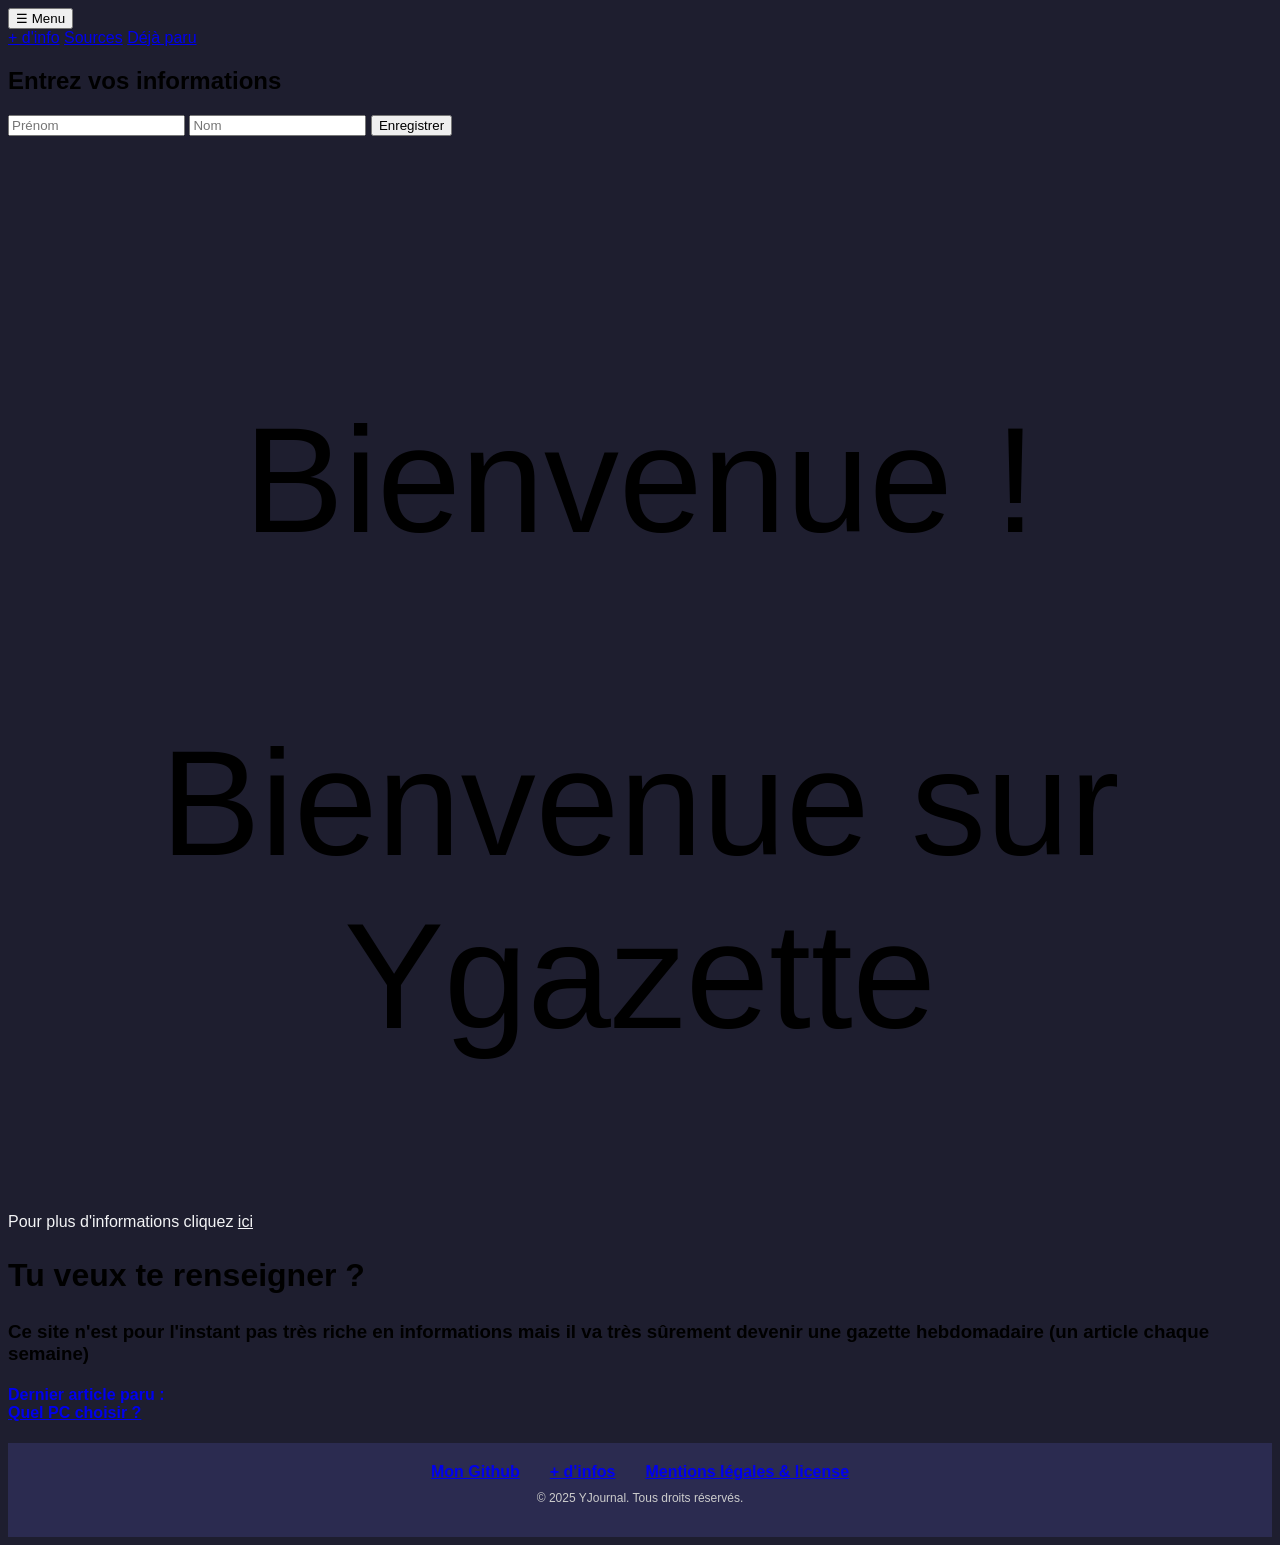
==== htdocs/index.html @ d7426361 "Update message about site content richness" ====
<html>
<head>
    <meta charset="UTF-8">
    <meta name="viewport" content="width=device-width, initial-scale=1.0">
    <link rel="icon" href="/favicon.png" type="image/x-icon">
    <link rel="apple-touch-icon" href="/favicon.png">
    <meta name="description" content="Bienvenue sur Yjournal, découvrez mes articles courts et simples à lire sur toutes sortes de sujet.">
    <link rel="canonical" href="https://yjournal.great-site.net">
    <title>Yjournal</title>
</head>
<body bgcolor="#1E1E2F" style="font-family: Comic Sans MS, Arial, sans-serif;">
    <link rel="stylesheet" href="stylesheet.css">
    <button id="menuBtn" class="menu-btn">☰ Menu</button>
    <div id="menuLinks" class="menu-links">
    <a class="principale" href="Plus d'information.html">+ d'info</a>
    <a class="principale" href="sources.html">Sources</a>
    <a class="principale" href="article/déjà_paru.html">Déjà paru</a>
    </div>
 <div id="popup" class="popup">
   <div class="popup-contenu">
     <h2>Entrez vos informations</h2>
     <input type="text" id="prenom" placeholder="Prénom">
     <input type="text" id="nom" placeholder="Nom">
     <button id="saveBtn">Enregistrer</button>
   </div>
 </div>
    <br><br><br><br><br><br>
    <div id="main-content">
    <p style="text-align: center;font-size: 150px; font-family: Arial, sans-serif;" class="couleur" id="hellow">Bienvenue !</p>
    </div>
    <p style="text-align: center;font-size: 150px; font-family: Arial, sans-serif;" class="couleur" id="titre_ombre">Bienvenue sur Ygazette</p>
    <p style="color: #F3F4F6;">Pour plus d'informations cliquez <a href="Plus d'information.html" style="color: #F3F4F6">ici</a></p>
    <h2 class="couleur" style="font-size: 200%;">Tu veux te renseigner ?</h2>
    <h3 class="couleur">Ce site n'est pour l'instant pas très riche en informations mais il va très sûrement devenir une gazette hebdomadaire (un article chaque semaine)</h3>
    <h4 class="couleur"><a href="article/informatique/quel_pc_choisir.html" class="acouleur" style="text-decoration: none;">Dernier article paru : <div style="text-decoration: underline;" class="acouleur">Quel PC choisir ?</div></a></h4>
    <footer style="background-color:#2b2b50; color:#ffffff; padding:20px 0; text-align:center; font-family: Arial, sans-serif;">
  <div style="max-width:1000px; margin:0 auto; display:flex; justify-content:center; gap:30px; flex-wrap:wrap;">
    <a href="https://github.com/apprenti2012"  class="footer"style="font-weight:bold;">Mon Github</a>
    <a href="Plus d'information.html"  class="footer"style="font-weight:bold;">+ d'infos</a>
    <a href="license.html"  class="footer"style="font-weight:bold;">Mentions légales & license</a>
  </div>
  <p style="margin-top:10px; font-size:12px; color:#cccccc;">© 2025 YJournal. Tous droits réservés.</p>
</footer>
<script src="javascript.js"></script>
</body>
</html>
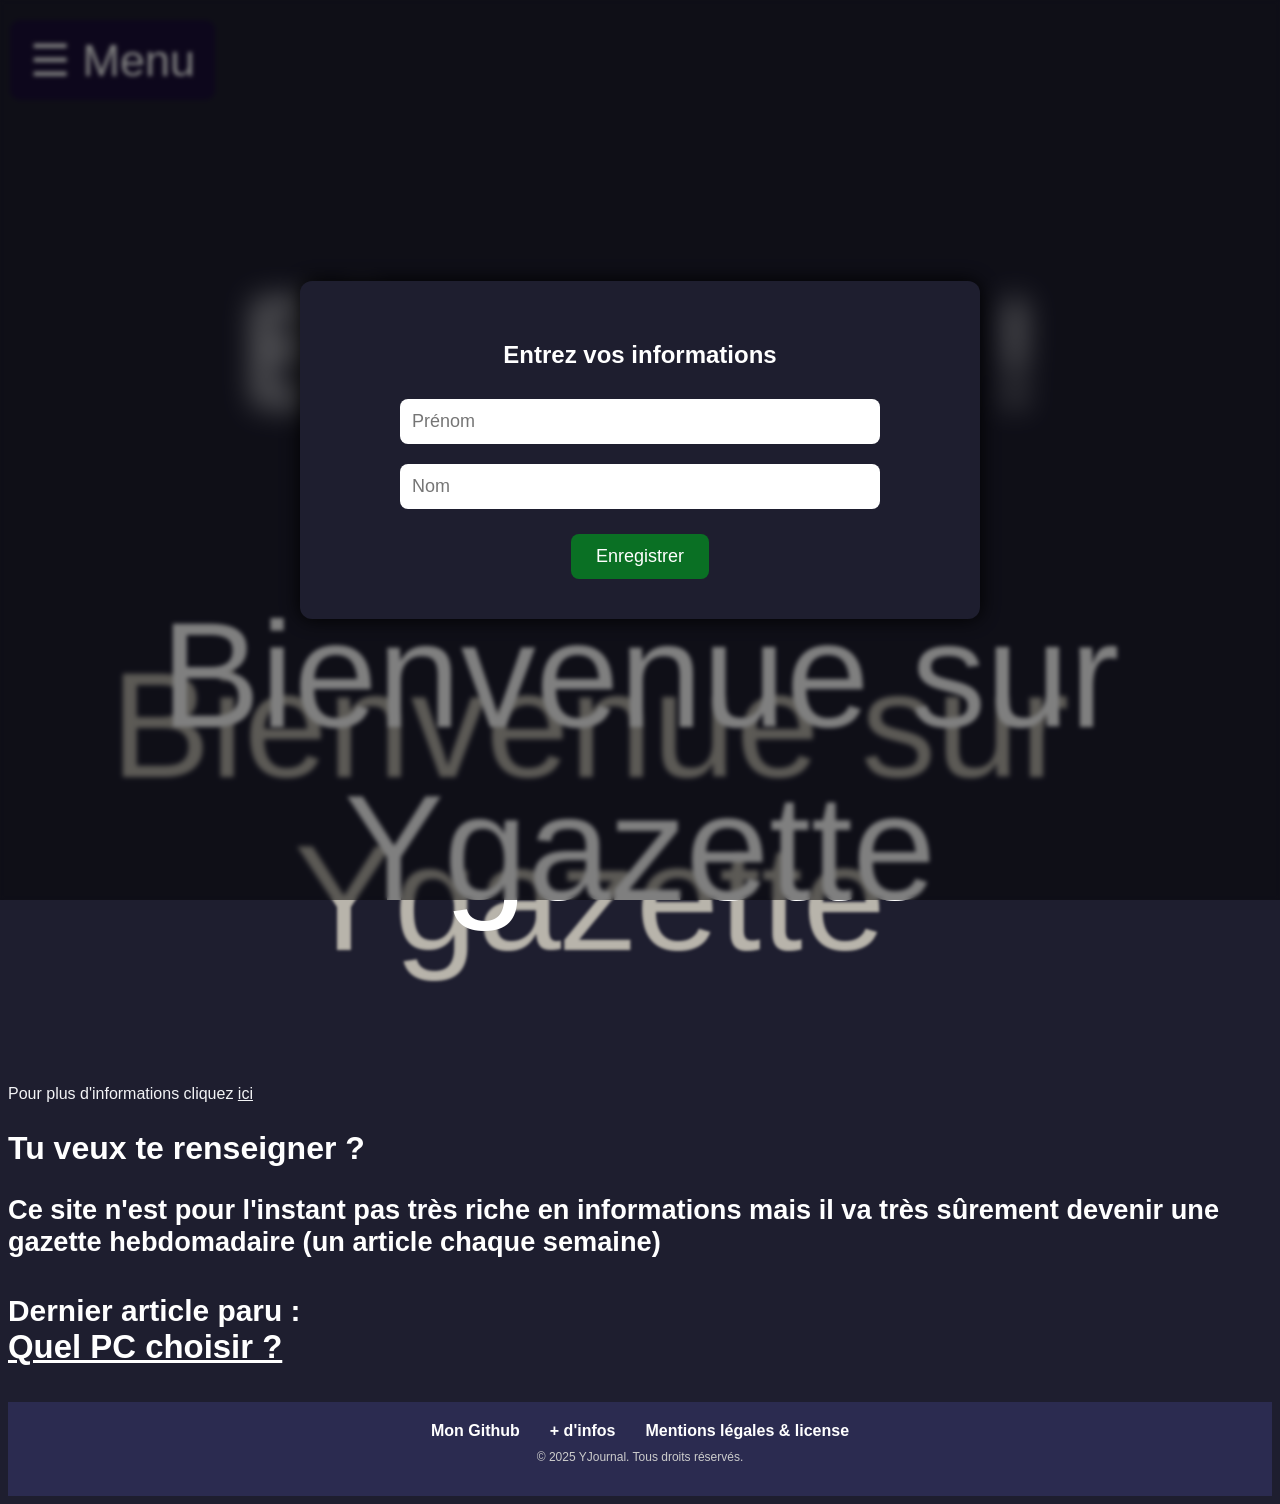
==== commit 0e3da732: "Change stylesheet link from stylesheet.css to styles.css" ====
--- a/htdocs/index.html
+++ b/htdocs/index.html
@@ -9,21 +9,21 @@
     <title>Yjournal</title>
 </head>
 <body bgcolor="#1E1E2F" style="font-family: Comic Sans MS, Arial, sans-serif;">
-    <link rel="stylesheet" href="stylesheet.css">
+    <link rel="stylesheet" href="styles.css">
     <button id="menuBtn" class="menu-btn">☰ Menu</button>
     <div id="menuLinks" class="menu-links">
     <a class="principale" href="Plus d'information.html">+ d'info</a>
     <a class="principale" href="sources.html">Sources</a>
     <a class="principale" href="article/déjà_paru.html">Déjà paru</a>
     </div>
- <div id="popup" class="popup">
-   <div class="popup-contenu">
-     <h2>Entrez vos informations</h2>
-     <input type="text" id="prenom" placeholder="Prénom">
-     <input type="text" id="nom" placeholder="Nom">
-     <button id="saveBtn">Enregistrer</button>
-   </div>
- </div>
+<div id="popup" class="popup">
+    <div class="popup-contenu">
+        <h2>Entrez vos informations</h2>
+        <input type="text" id="prenom" placeholder="Prénom">
+        <input type="text" id="nom" placeholder="Nom">
+        <button id="saveBtn">Enregistrer</button>
+    </div>
+</div>
     <br><br><br><br><br><br>
     <div id="main-content">
     <p style="text-align: center;font-size: 150px; font-family: Arial, sans-serif;" class="couleur" id="hellow">Bienvenue !</p>
--- a/htdocs/styles.css
+++ b/htdocs/styles.css
@@ -0,0 +1,291 @@
+p {
+  margin-bottom: 1em;
+}
+.principale {
+    text-decoration: none;
+    padding: 20px 30px;
+    background-color: #1b0f38;
+    color: #ffffff;
+    display: inline-flex;
+    height: 15px;
+    margin-left: -5px;
+    font-size: 200%;
+    align-items: center;
+    font-family: Comic Sans MS, Arial, sans-serif;
+}
+/* Bouton menu fixe à gauche */
+.menu-btn {
+  position: fixed;
+  top: 20px;
+  left: 10px;
+  z-index: 1000;
+  height: 80px;           /* même hauteur que les liens */
+  padding: 0 20px;
+  font-size: 45px;
+  border-radius: 10px;
+  background-color: #1b0f38;
+  color: white;
+  border: none;
+  cursor: pointer;
+  display: flex;
+  align-items: center;
+  justify-content: center;
+}
+
+/* Conteneur du menu (bande horizontale) */
+.menu-links {
+  position: fixed;
+  top: 20px;              /* aligné avec le bouton */
+  left: 0;                 /* départ hors écran à gauche */
+  display: flex;           /* bande horizontale */
+  gap: 5px;                /* petite marge entre les liens */
+  z-index: 999;
+  transform: translateX(-100%); /* hors écran au départ */
+  transition: transform 0.5s ease;
+}
+
+/* Menu visible : plus à droite pour ne pas toucher le bouton */
+.menu-links.show {
+  transform: translateX(calc(130px + 80px)); 
+  /* 10px = left du bouton, 80px = largeur approximative du bouton + marge */
+}
+
+/* Liens principale alignés comme le bouton */
+.menu-links .principale {
+  display: flex;
+  align-items: center;
+  justify-content: center;
+  height: 80px;          /* même hauteur que le bouton */
+  padding: 0 25px;       /* plus de largeur pour que seuls les coins se touchent */
+  background-color: #1b0f38;
+  color: white;
+  text-decoration: none;
+  font-size: 45px;
+  border-radius: 10px;
+  white-space: nowrap;
+}
+
+.menu-links .principale:hover {
+  background-color: #0a7024;
+}
+
+.couleur{
+    color: #ffffff;
+    font-size: 170%;
+}
+.decoration{
+    color: #ffffff;
+    text-decoration: none;
+}
+.bouton_plth{
+    display: inline-block;
+    text-align: center;
+    border: 2px solid white;
+    text-decoration: none;
+    color: transparent;
+    background-color: #0000FF;
+    border-radius: 30px;
+    height: 60px ;
+    width: 10px;
+    font-size: 40px;
+    transition: background-color 2s, color 2s, width 2s;
+    cursor: pointer;
+    white-space: nowrap;
+}
+.bouton_plth:hover{
+    color: #f7f705;
+    background-color: black;
+    width: 670px;
+}
+.bouton_num{
+    display: inline-block;
+    border: 2px solid white;
+    text-decoration: none;
+    text-align: center;
+    color: transparent;
+    background-color: #77ff0f;
+    border-radius: 30px;
+    white-space: nowrap;
+    width: 10px;
+    height: 60px;
+    font-size: 40px;
+    cursor: pointer;  
+    transition: background-color 2s, color 2s, width 2s; 
+}
+.bouton_num:hover{
+    color: #f7f705;
+    background-color: black;
+    width: 350px; 
+     
+}
+.bouton_cook{
+    display: inline-block;
+    border: 2px solid white;
+    text-decoration: none;
+    text-align: center;
+    color: transparent;
+    background-color: #e34245;
+    border-radius: 30px;
+    white-space: nowrap;
+    width: 10px;
+    height: 60px;
+    font-size: 40px;
+    cursor: pointer;  
+    transition: background-color 2s, color 2s, width 2s; 
+}
+.bouton_cook:hover{
+    color: #f7f705;
+    background-color: black;
+    width: 400px;     
+}
+.titre_pgph{
+    text-decoration: underline;
+    font-size: 50px;
+    color: #ffffff;
+}
+ 
+.acouleur{
+    color: #ffffff;
+    font-size: 110%;
+    text-decoration: none;
+    transition: color 0.5s;
+}
+.acouleur:hover{
+    color: #0b9645;
+}
+.footer{
+  color: #ffffff;  
+  text-decoration: none;
+  transition: color 0.5s;
+}
+.footer:hover{
+    color: #0b9645;
+    text-decoration: underline;
+}
+.liste{
+    white-space: nowrap;
+}
+    .popup {
+      position: fixed;
+      top: 0; left: 0; right: 0; bottom: 0;
+      background: rgba(0, 0, 0, 0.5); 
+      align-items: center;
+      justify-content: center;
+      z-index: 9999;
+      backdrop-filter: blur(2px);
+      display: none;
+    }
+
+/* Flou appliqué UNIQUEMENT au contenu */
+.flou {
+    filter: blur(15px);
+    pointer-events: none;
+}
+
+/* Style du popup (invisible au départ) */
+.popup {
+    position: fixed;
+    top: 0; 
+    left: 0;
+    right: 0;
+    bottom: 0;
+    background: rgba(0, 0, 0, 0.5); 
+    display: none;                  /* Caché par défaut */
+    align-items: center;            /* Centré verticalement */
+    justify-content: center;        /* Centré horizontalement */
+    z-index: 9999;
+    backdrop-filter: blur(2px);
+}
+
+/* Contenu de la fenêtre popup */
+.popup-contenu {
+    background: #1E1E2F;
+    padding: 40px;
+    border-radius: 12px;
+    box-shadow: 0 0 20px black;
+    text-align: center;
+    width: 600px;      /* Largeur raisonnable */
+    max-width: 90%;    /* S’adapte aux écrans petits */
+    color: white;
+}
+
+/* Champ de texte dans le popup */
+.popup-contenu input {
+    width: 80%;
+    margin: 10px 0;
+    padding: 12px;
+    font-size: 18px;
+    border-radius: 8px;
+    border: none;
+    outline: none;
+}
+.popup-contenu button {
+    margin-top: 15px;
+    padding: 12px 25px;
+    font-size: 18px;
+    border: none;
+    border-radius: 8px;
+    cursor: pointer;
+    background-color: #0a7024;
+    color: white;
+    transition: background-color 0.3s;
+}
+
+.popup-contenu button:hover {
+    background-color: #0d9f36;
+}
+
+.img{
+    background-image: url(article/actu_politique/image/img1.jpg);
+    background-size: cover;
+    background-position: center;
+    height: 500px;
+}
+.container{
+    display: flex;
+    justify-content: center;
+}
+/*=============================================*/
+/*                  id                         */
+/*=============================================*/
+#titre_ombre{
+    text-shadow: -50px 50px 3px #b8b4ab;
+    transition: text-shadow 2s;
+}
+#titre_ombre:hover{
+    text-shadow: none;
+}
+#ombre_noir{
+    text-shadow: 5px 5px 5px black;
+}
+#searchBar {
+    display: block;
+    margin: 0;
+    margin-right: none;
+    margin left: 500px;
+    padding: 10px;
+    font-size: 20px;
+    border-radius: 10px;
+    border: 2px solid white;
+    width: 50%;
+    text-align: center;
+    background-color: #d1d1d1;
+    color: black;
+}
+#searchBar::placeholder {
+    color: #757171;
+}
+#refresh{
+    background-color: #297d6f;
+    padding: auto;
+    border: 2px solid grey;
+    border-radius: 10px;
+    color: white;
+    text-align: center;
+    font-size: 20px;
+    transition: background-color 1.5s;
+}
+#refresh:hover{
+    background-color: #30baa3;
+}
+
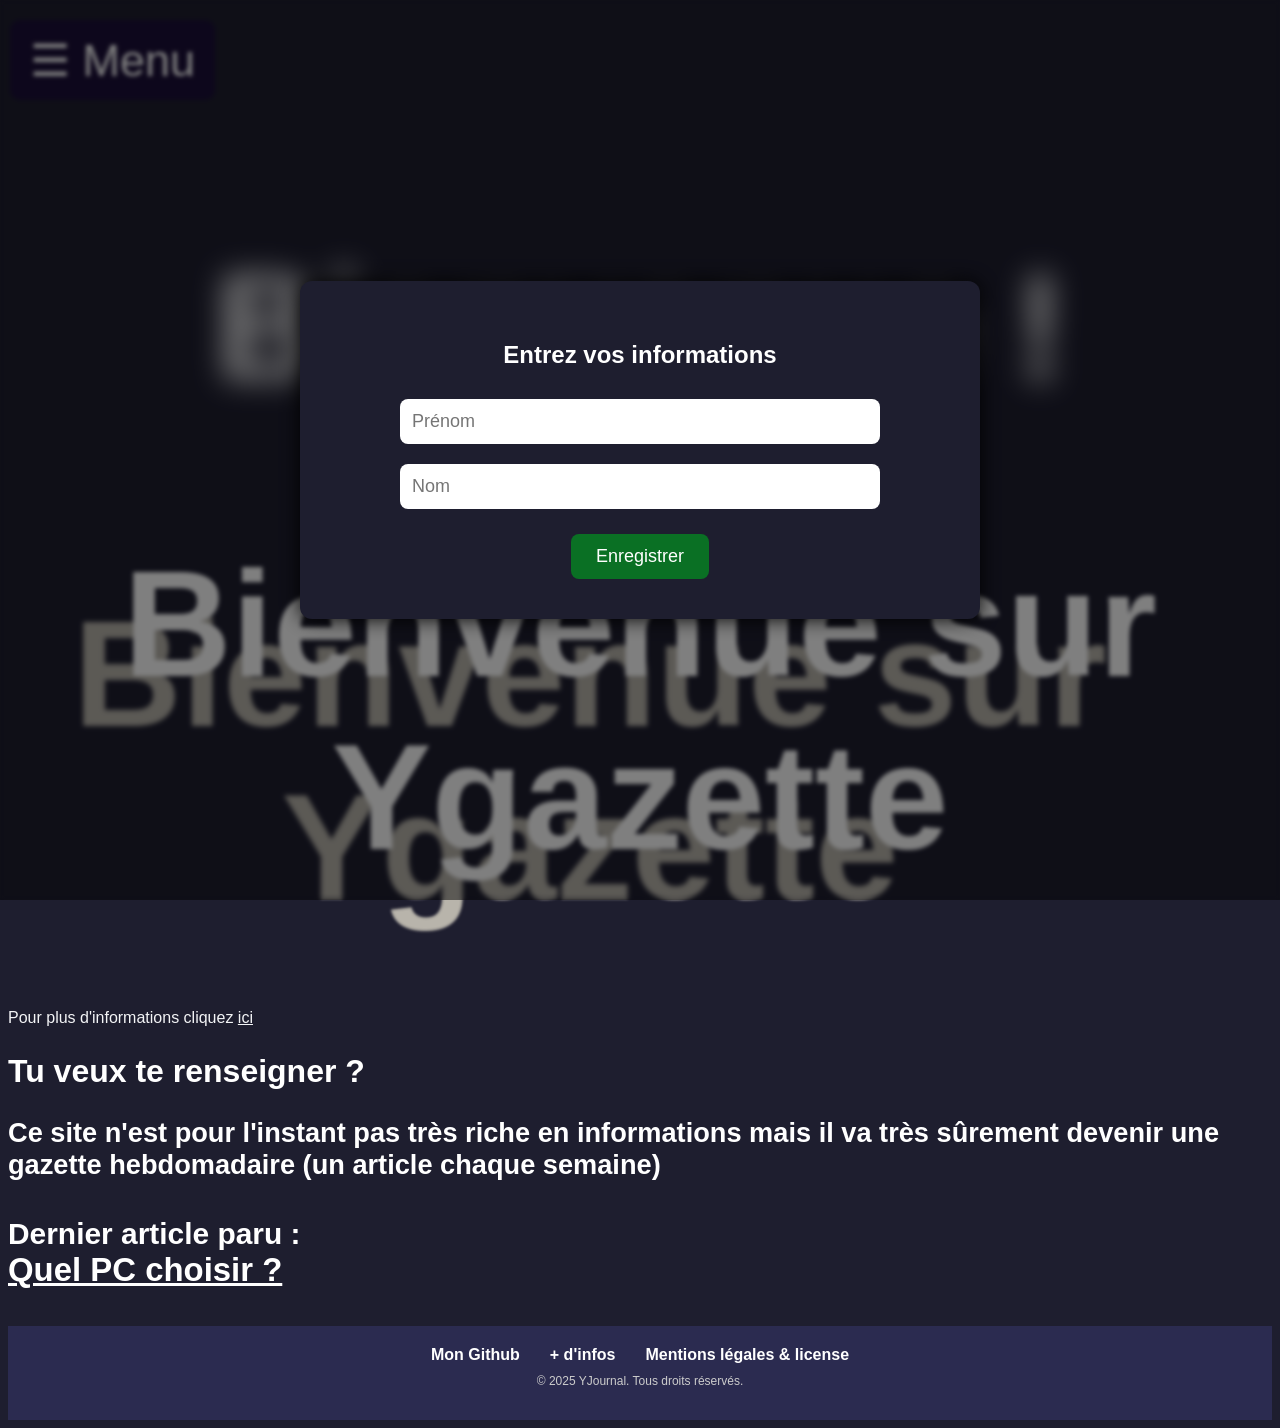
==== commit cfc7c887: "Replace paragraphs with headings in index.html" ====
--- a/htdocs/index.html
+++ b/htdocs/index.html
@@ -26,9 +26,9 @@
 </div>
     <br><br><br><br><br><br>
     <div id="main-content">
-    <p style="text-align: center;font-size: 150px; font-family: Arial, sans-serif;" class="couleur" id="hellow">Bienvenue !</p>
+    <h2 style="text-align: center;font-size: 150px; font-family: Arial, sans-serif;" class="couleur" id="hellow">Bienvenue !</h2>
     </div>
-    <p style="text-align: center;font-size: 150px; font-family: Arial, sans-serif;" class="couleur" id="titre_ombre">Bienvenue sur Ygazette</p>
+    <h2 style="text-align: center;font-size: 150px; font-family: Arial, sans-serif;" class="couleur" id="titre_ombre">Bienvenue sur Ygazette</h2>
     <p style="color: #F3F4F6;">Pour plus d'informations cliquez <a href="Plus d'information.html" style="color: #F3F4F6">ici</a></p>
     <h2 class="couleur" style="font-size: 200%;">Tu veux te renseigner ?</h2>
     <h3 class="couleur">Ce site n'est pour l'instant pas très riche en informations mais il va très sûrement devenir une gazette hebdomadaire (un article chaque semaine)</h3>
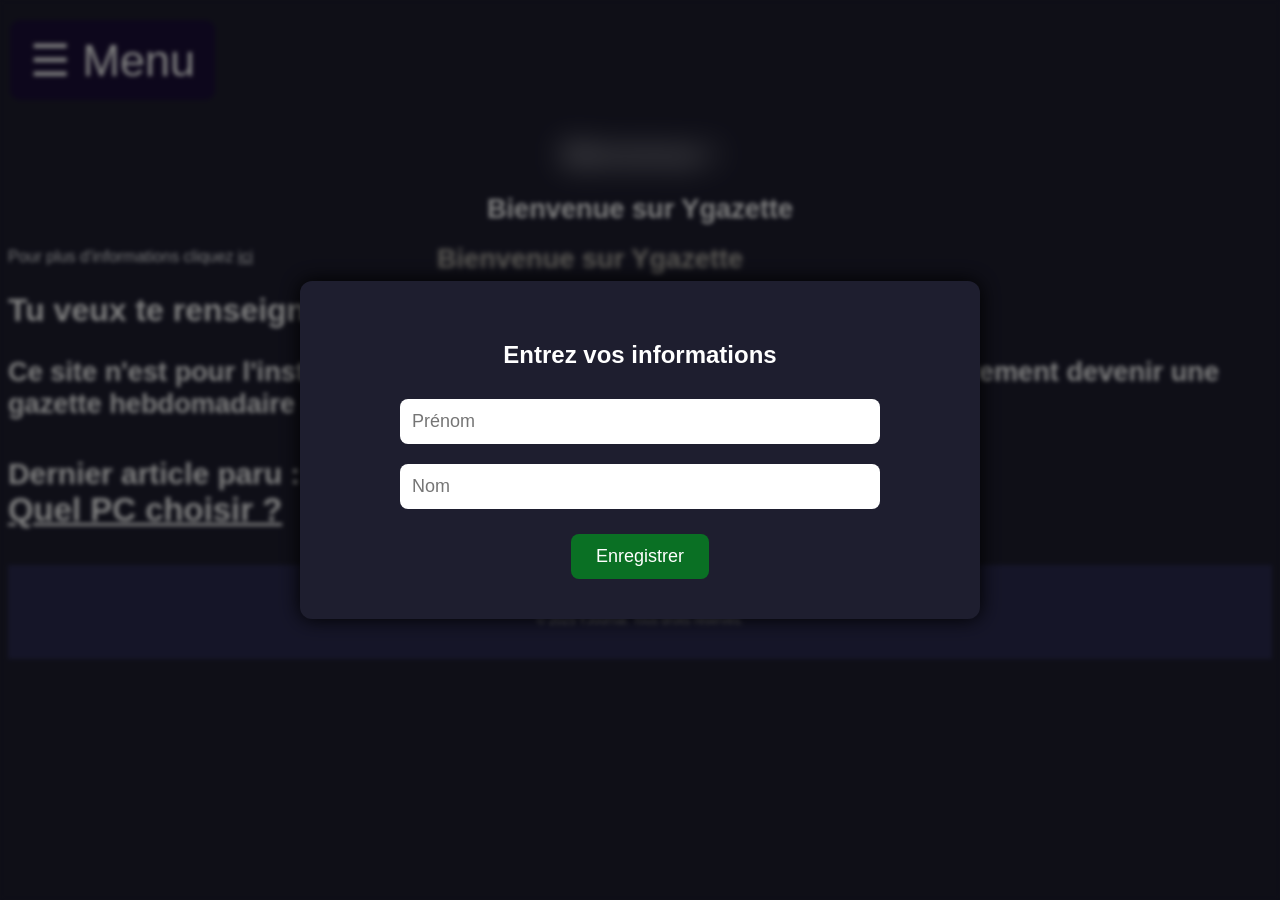
==== commit 8f51275d: "." ====
--- a/htdocs/index.html
+++ b/htdocs/index.html
@@ -26,9 +26,9 @@
 </div>
     <br><br><br><br><br><br>
     <div id="main-content">
-    <h2 style="text-align: center;font-size: 150px; font-family: Arial, sans-serif;" class="couleur" id="hellow">Bienvenue !</h2>
+    <h2 style="text-align: center;font-family: Arial, sans-serif;" class="couleur" id="hellow">Bienvenue !</h2>
     </div>
-    <h2 style="text-align: center;font-size: 150px; font-family: Arial, sans-serif;" class="couleur" id="titre_ombre">Bienvenue sur Ygazette</h2>
+    <h2 style="text-align: center; font-family: Arial, sans-serif;" class="couleur" id="titre_ombre">Bienvenue sur Ygazette</h2>
     <p style="color: #F3F4F6;">Pour plus d'informations cliquez <a href="Plus d'information.html" style="color: #F3F4F6">ici</a></p>
     <h2 class="couleur" style="font-size: 200%;">Tu veux te renseigner ?</h2>
     <h3 class="couleur">Ce site n'est pour l'instant pas très riche en informations mais il va très sûrement devenir une gazette hebdomadaire (un article chaque semaine)</h3>
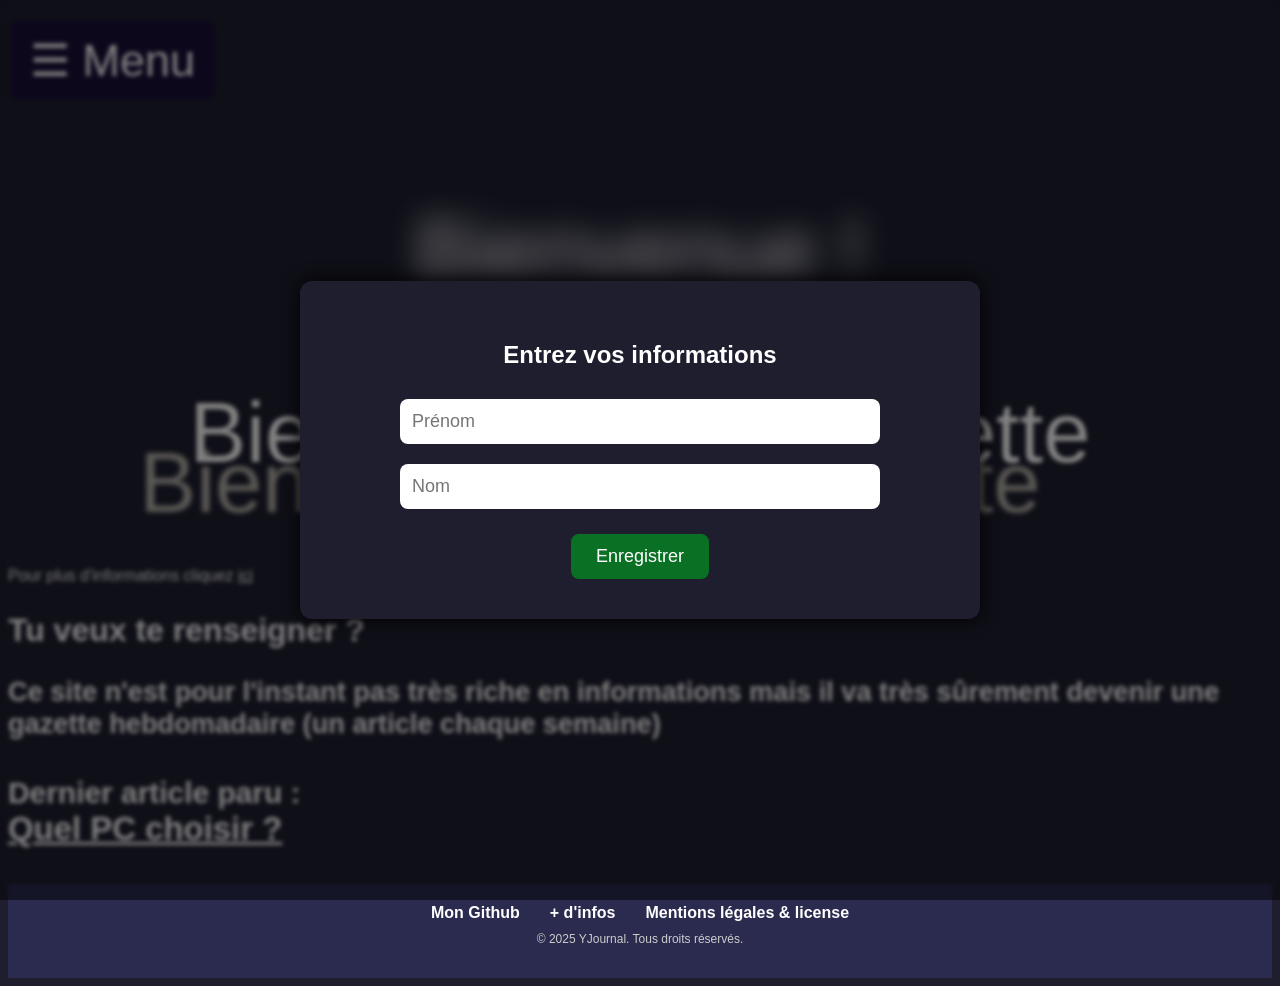
==== commit 0f8910b9: "..." ====
--- a/htdocs/index.html
+++ b/htdocs/index.html
@@ -26,9 +26,9 @@
 </div>
     <br><br><br><br><br><br>
     <div id="main-content">
-    <h2 style="text-align: center;font-family: Arial, sans-serif;" class="couleur" id="hellow">Bienvenue !</h2>
+    <p style="text-align: center; font-size: 85px; font-family: Arial, sans-serif;" class="couleur" id="hellow">Bienvenue !</p>
     </div>
-    <h2 style="text-align: center; font-family: Arial, sans-serif;" class="couleur" id="titre_ombre">Bienvenue sur Ygazette</h2>
+    <p style="text-align: center; font-size: 85px ;font-family: Arial, sans-serif;" class="couleur" id="titre_ombre">Bienvenue sur Ygazette</p>
     <p style="color: #F3F4F6;">Pour plus d'informations cliquez <a href="Plus d'information.html" style="color: #F3F4F6">ici</a></p>
     <h2 class="couleur" style="font-size: 200%;">Tu veux te renseigner ?</h2>
     <h3 class="couleur">Ce site n'est pour l'instant pas très riche en informations mais il va très sûrement devenir une gazette hebdomadaire (un article chaque semaine)</h3>
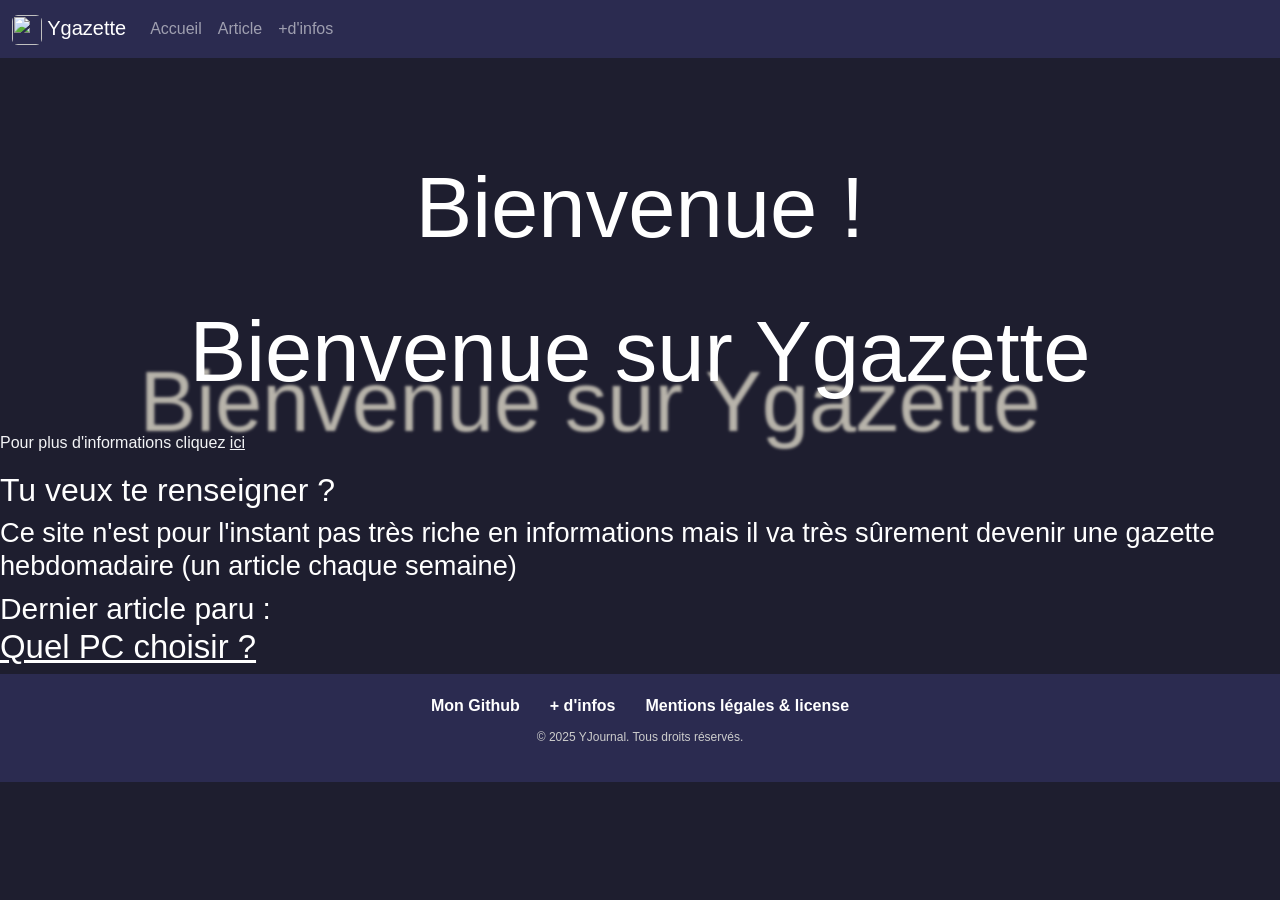
==== commit ce33cfa9: "add a navbar but it's not THE true update" ====
--- a/htdocs/index.html
+++ b/htdocs/index.html
@@ -6,16 +6,19 @@
     <link rel="apple-touch-icon" href="/favicon.png">
     <meta name="description" content="Bienvenue sur Yjournal, découvrez mes articles courts et simples à lire sur toutes sortes de sujet.">
     <link rel="canonical" href="https://yjournal.great-site.net">
+    <link rel="stylesheet" href="styles.css">
+    <link href="https://cdn.jsdelivr.net/npm/bootstrap@5.3.0/dist/css/bootstrap.min.css" rel="stylesheet">
+    <script src="https://cdn.jsdelivr.net/npm/bootstrap@5.3.0/dist/js/bootstrap.bundle.min.js"></script>
     <title>Yjournal</title>
 </head>
-<body bgcolor="#1E1E2F" style="font-family: Comic Sans MS, Arial, sans-serif;">
-    <link rel="stylesheet" href="styles.css">
+<body style="font-family: Comic Sans MS, Arial, sans-serif;">
+    <!--
     <button id="menuBtn" class="menu-btn">☰ Menu</button>
     <div id="menuLinks" class="menu-links">
     <a class="principale" href="Plus d'information.html">+ d'info</a>
     <a class="principale" href="sources.html">Sources</a>
     <a class="principale" href="article/déjà_paru.html">Déjà paru</a>
-    </div>
+    </div>-->
 <div id="popup" class="popup">
     <div class="popup-contenu">
         <h2>Entrez vos informations</h2>
--- a/htdocs/styles.css
+++ b/htdocs/styles.css
@@ -1,28 +1,33 @@
+body{
+    background-color: #1E1E2F !important;
+}
 p {
   margin-bottom: 1em;
 }
+
 .principale {
     text-decoration: none;
-    padding: 20px 30px;
+    padding: 1.25rem 1.875rem;
     background-color: #1b0f38;
     color: #ffffff;
     display: inline-flex;
-    height: 15px;
-    margin-left: -5px;
+    height: 0.9375rem;
+    margin-left: -0.3125rem;
     font-size: 200%;
     align-items: center;
     font-family: Comic Sans MS, Arial, sans-serif;
 }
+
 /* Bouton menu fixe à gauche */
 .menu-btn {
   position: fixed;
-  top: 20px;
-  left: 10px;
+  top: 1.25rem;
+  left: 0.625rem;
   z-index: 1000;
-  height: 80px;           /* même hauteur que les liens */
-  padding: 0 20px;
-  font-size: 45px;
-  border-radius: 10px;
+  height: 5rem;
+  padding: 0 1.25rem;
+  font-size: 1.875rem;
+  border-radius: 0.625rem;
   background-color: #1b0f38;
   color: white;
   border: none;
@@ -32,36 +37,35 @@
   justify-content: center;
 }
 
-/* Conteneur du menu (bande horizontale) */
+/* Conteneur du menu */
 .menu-links {
   position: fixed;
-  top: 20px;              /* aligné avec le bouton */
-  left: 0;                 /* départ hors écran à gauche */
-  display: flex;           /* bande horizontale */
-  gap: 5px;                /* petite marge entre les liens */
+  top: 0;
+  left: 0.9375rem;
+  display: flex;
+  gap: 0.3125rem;
   z-index: 999;
-  transform: translateX(-100%); /* hors écran au départ */
+  transform: translateY(-100%);
   transition: transform 0.5s ease;
 }
 
-/* Menu visible : plus à droite pour ne pas toucher le bouton */
+/* Menu visible */
 .menu-links.show {
-  transform: translateX(calc(130px + 80px)); 
-  /* 10px = left du bouton, 80px = largeur approximative du bouton + marge */
-}
-
-/* Liens principale alignés comme le bouton */
+  transform: translateY(8.125rem);
+}
+
+/* Liens principale alignés */
 .menu-links .principale {
   display: flex;
   align-items: center;
   justify-content: center;
-  height: 80px;          /* même hauteur que le bouton */
-  padding: 0 25px;       /* plus de largeur pour que seuls les coins se touchent */
+  height: 3.125rem;
+  padding: 0.9375rem 1.25rem;
   background-color: #1b0f38;
   color: white;
   text-decoration: none;
-  font-size: 45px;
-  border-radius: 10px;
+  font-size: 1.875rem;
+  border-radius: 0.625rem;
   white-space: nowrap;
 }
 
@@ -73,21 +77,23 @@
     color: #ffffff;
     font-size: 170%;
 }
+
 .decoration{
     color: #ffffff;
     text-decoration: none;
 }
+
 .bouton_plth{
     display: inline-block;
     text-align: center;
-    border: 2px solid white;
+    border: 0.125rem solid white;
     text-decoration: none;
     color: transparent;
     background-color: #0000FF;
-    border-radius: 30px;
-    height: 60px ;
-    width: 10px;
-    font-size: 40px;
+    border-radius: 1.875rem;
+    height: 3.75rem;
+    width: 0.625rem;
+    font-size: 2.5rem;
     transition: background-color 2s, color 2s, width 2s;
     cursor: pointer;
     white-space: nowrap;
@@ -95,52 +101,54 @@
 .bouton_plth:hover{
     color: #f7f705;
     background-color: black;
-    width: 670px;
-}
+    width: 41.875rem;
+}
+
 .bouton_num{
     display: inline-block;
-    border: 2px solid white;
+    border: 0.125rem solid white;
     text-decoration: none;
     text-align: center;
     color: transparent;
     background-color: #77ff0f;
-    border-radius: 30px;
+    border-radius: 1.875rem;
     white-space: nowrap;
-    width: 10px;
-    height: 60px;
-    font-size: 40px;
+    width: 0.625rem;
+    height: 3.75rem;
+    font-size: 2.5rem;
     cursor: pointer;  
     transition: background-color 2s, color 2s, width 2s; 
 }
 .bouton_num:hover{
     color: #f7f705;
     background-color: black;
-    width: 350px; 
-     
-}
+    width: 21.875rem;     
+}
+
 .bouton_cook{
     display: inline-block;
-    border: 2px solid white;
+    border: 0.125rem solid white;
     text-decoration: none;
     text-align: center;
     color: transparent;
     background-color: #e34245;
-    border-radius: 30px;
+    border-radius: 1.875rem;
     white-space: nowrap;
-    width: 10px;
-    height: 60px;
-    font-size: 40px;
+    width: 0.625rem;
+    height: 3.75rem;
+    font-size: 2.5rem;
     cursor: pointer;  
     transition: background-color 2s, color 2s, width 2s; 
 }
 .bouton_cook:hover{
     color: #f7f705;
     background-color: black;
-    width: 400px;     
-}
+    width: 25rem;     
+}
+
 .titre_pgph{
     text-decoration: underline;
-    font-size: 50px;
+    font-size: 3.125rem;
     color: #ffffff;
 }
  
@@ -153,6 +161,7 @@
 .acouleur:hover{
     color: #0b9645;
 }
+
 .footer{
   color: #ffffff;  
   text-decoration: none;
@@ -162,27 +171,28 @@
     color: #0b9645;
     text-decoration: underline;
 }
+
 .liste{
     white-space: nowrap;
 }
-    .popup {
-      position: fixed;
-      top: 0; left: 0; right: 0; bottom: 0;
-      background: rgba(0, 0, 0, 0.5); 
-      align-items: center;
-      justify-content: center;
-      z-index: 9999;
-      backdrop-filter: blur(2px);
-      display: none;
-    }
-
-/* Flou appliqué UNIQUEMENT au contenu */
+
+.popup {
+  position: fixed;
+  top: 0; left: 0; right: 0; bottom: 0;
+  background: rgba(0, 0, 0, 0.5); 
+  align-items: center;
+  justify-content: center;
+  z-index: 9999;
+  backdrop-filter: blur(0.125rem);
+  display: none;
+}
+
+/* Flou contenu */
 .flou {
-    filter: blur(15px);
+    filter: blur(0.9375rem);
     pointer-events: none;
 }
 
-/* Style du popup (invisible au départ) */
 .popup {
     position: fixed;
     top: 0; 
@@ -190,41 +200,41 @@
     right: 0;
     bottom: 0;
     background: rgba(0, 0, 0, 0.5); 
-    display: none;                  /* Caché par défaut */
-    align-items: center;            /* Centré verticalement */
-    justify-content: center;        /* Centré horizontalement */
+    display: none;
+    align-items: center;
+    justify-content: center;
     z-index: 9999;
-    backdrop-filter: blur(2px);
-}
-
-/* Contenu de la fenêtre popup */
+    backdrop-filter: blur(0.125rem);
+}
+
+/* Popup interne */
 .popup-contenu {
     background: #1E1E2F;
-    padding: 40px;
-    border-radius: 12px;
-    box-shadow: 0 0 20px black;
-    text-align: center;
-    width: 600px;      /* Largeur raisonnable */
-    max-width: 90%;    /* S’adapte aux écrans petits */
+    padding: 2.5rem;
+    border-radius: 0.75rem;
+    box-shadow: 0 0 1.25rem black;
+    text-align: center;
+    width: 37.5rem;
+    max-width: 90%;
     color: white;
 }
 
-/* Champ de texte dans le popup */
 .popup-contenu input {
     width: 80%;
-    margin: 10px 0;
-    padding: 12px;
-    font-size: 18px;
-    border-radius: 8px;
+    margin: 0.625rem 0;
+    padding: 0.75rem;
+    font-size: 1.125rem;
+    border-radius: 0.5rem;
     border: none;
     outline: none;
 }
+
 .popup-contenu button {
-    margin-top: 15px;
-    padding: 12px 25px;
-    font-size: 18px;
+    margin-top: 0.9375rem;
+    padding: 0.75rem 1.5625rem;
+    font-size: 1.125rem;
     border: none;
-    border-radius: 8px;
+    border-radius: 0.5rem;
     cursor: pointer;
     background-color: #0a7024;
     color: white;
@@ -239,53 +249,57 @@
     background-image: url(article/actu_politique/image/img1.jpg);
     background-size: cover;
     background-position: center;
-    height: 500px;
-}
+    height: 31.25rem;
+}
+
 .container{
     display: flex;
     justify-content: center;
 }
-/*=============================================*/
-/*                  id                         */
-/*=============================================*/
+
+/* IDs */
 #titre_ombre{
-    text-shadow: -50px 50px 3px #b8b4ab;
+    text-shadow: -3.125rem 3.125rem 0.1875rem #b8b4ab;
     transition: text-shadow 2s;
 }
 #titre_ombre:hover{
     text-shadow: none;
 }
+
 #ombre_noir{
-    text-shadow: 5px 5px 5px black;
-}
+    text-shadow: 0.3125rem 0.3125rem 0.3125rem black;
+}
+
 #searchBar {
     display: block;
     margin: 0;
     margin-right: none;
-    margin left: 500px;
-    padding: 10px;
-    font-size: 20px;
-    border-radius: 10px;
-    border: 2px solid white;
+    margin-left: 31.25rem;
+    padding: 0.625rem;
+    font-size: 1.25rem;
+    border-radius: 0.625rem;
+    border: 0.125rem solid white;
     width: 50%;
     text-align: center;
     background-color: #d1d1d1;
     color: black;
 }
+
 #searchBar::placeholder {
     color: #757171;
 }
+
 #refresh{
     background-color: #297d6f;
     padding: auto;
-    border: 2px solid grey;
-    border-radius: 10px;
+    border: 0.125rem solid grey;
+    border-radius: 0.625rem;
     color: white;
     text-align: center;
-    font-size: 20px;
+    font-size: 1.25rem;
     transition: background-color 1.5s;
 }
+
 #refresh:hover{
     background-color: #30baa3;
 }
-
